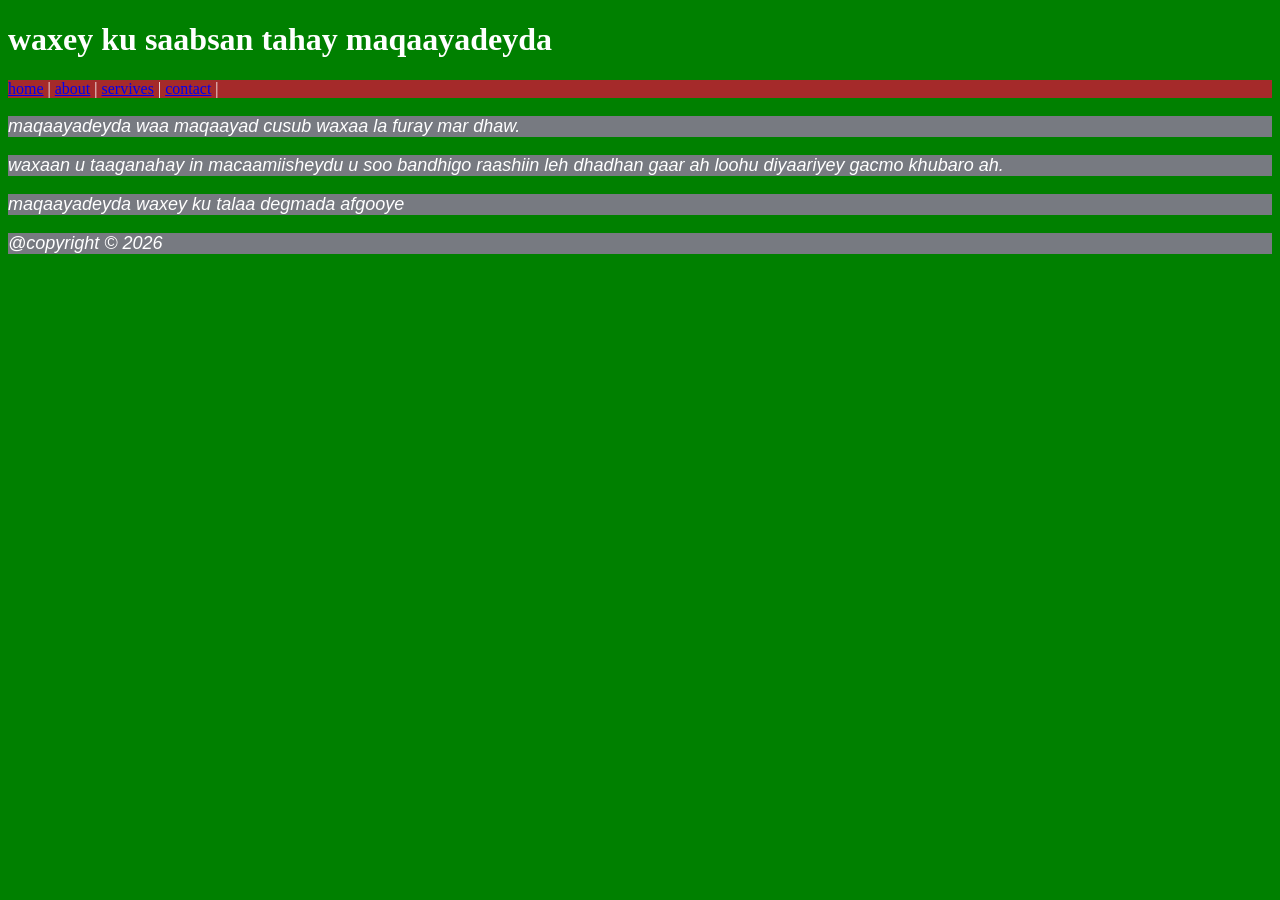
==== about.html @ f01f8bae "Add files via upload" ====
<!DOCTYPE html>
<html lang="en">
<head>
    <link real="sytlesheet" href="about.css">
    <meta charset="UTF-8">
    <meta name="viewport" content="width=device-width, initial-scale=1.0">
    <title>ku saabsan</title>
    <style>
        body{
            background-color: green;
            color:white;
        }
        nav{
            background-color: brown;

        }
        p{
            background-color: rgb(119, 122, 129);
            font-family: Arial, Helvetica, sans-serif;
            font-size: large;
            font-style: italic;
        }
    </style>
        
</head>
<body>
    <header>
        <h1>waxey ku saabsan tahay maqaayadeyda</h1>
    </header>
    <nav>
        <a href="index.html">home</a> |
        <a href="about.html">about</a> |
        <a href="services.html">servives</a>  |
        <a href="contact.html">contact</a> |

    </nav>
    <main>
        <p>maqaayadeyda waa maqaayad cusub waxaa la furay mar dhaw.</p>
        <p>waxaan u taaganahay in macaamiisheydu u soo bandhigo raashiin leh dhadhan gaar ah loohu diyaariyey gacmo khubaro ah.</p>
    </main>
    <div>
        <p>maqaayadeyda waxey ku talaa degmada afgooye</p>
    </div>
    <footer>
        <p>@copyright &copy; 2026</p>

    </footer>

</body>
</html>
---- about.css ----
body{
background-color: green;
color:white;
}
nav{
    background-color: brown;

}
p{
    background-color: rgb(119, 122, 129);
    font-family: Arial, Helvetica, sans-serif;
    font-size: large;
    font-style: italic;
}
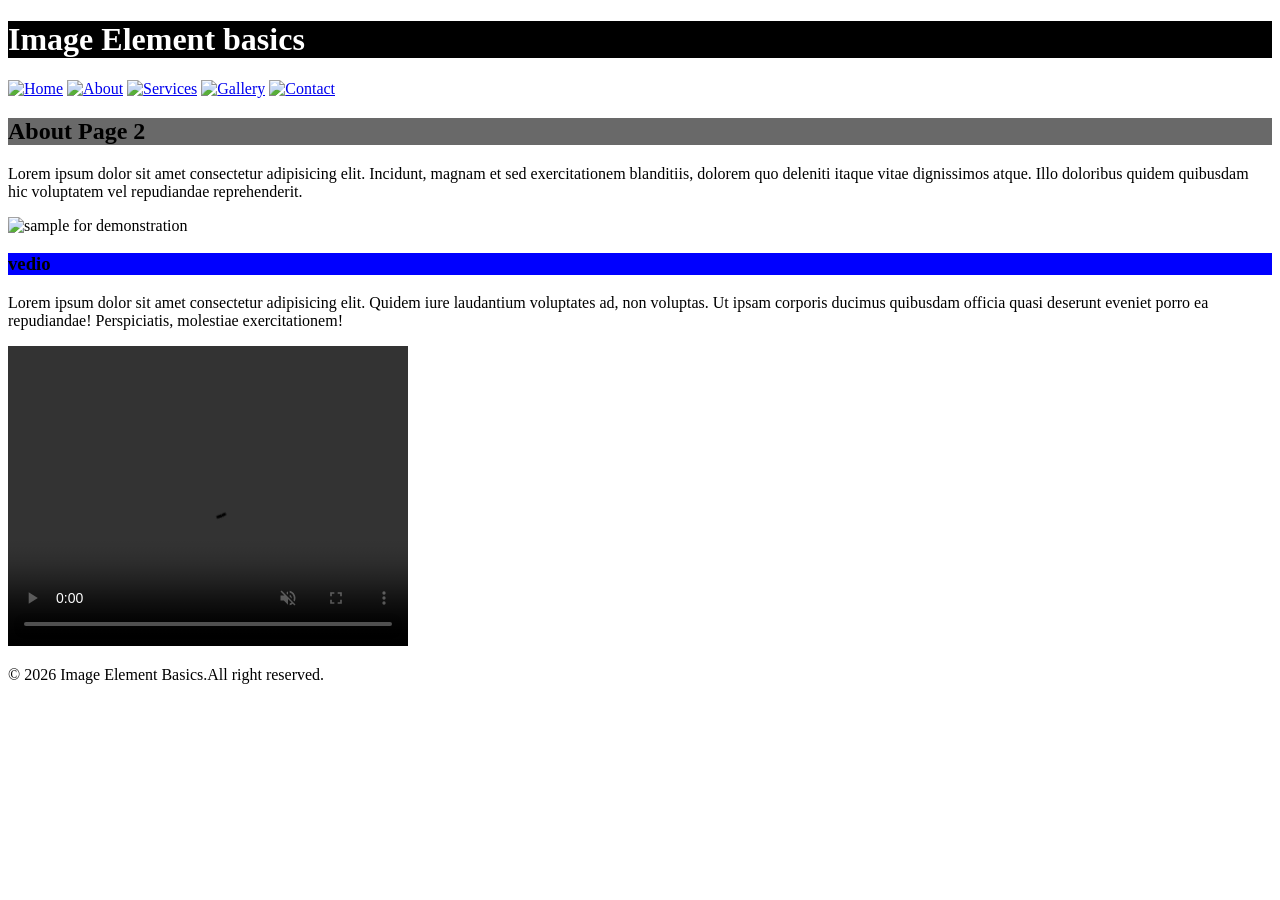
==== commit f3d663b4: "Add files via upload" ====
--- a/about.html
+++ b/about.html
@@ -1,50 +1,70 @@
 <!DOCTYPE html>
 <html lang="en">
 <head>
-    <link real="sytlesheet" href="about.css">
     <meta charset="UTF-8">
     <meta name="viewport" content="width=device-width, initial-scale=1.0">
-    <title>ku saabsan</title>
+    <title>Page 2</title>
     <style>
         body{
-            background-color: green;
-            color:white;
-        }
-        nav{
-            background-color: brown;
+            background-image: url(WhatsApp\ Image\ 2026-04-25\ at\ 17.05.01.jpeg);
 
         }
-        p{
-            background-color: rgb(119, 122, 129);
-            font-family: Arial, Helvetica, sans-serif;
-            font-size: large;
-            font-style: italic;
-        }
+          h1{
+            background-color: black;
+            color:white;
+          }
+          nav{
+          text-align:left;
+          }
+          h2{
+            background-color: dimgray;
+            color:black;
+            
+          }
+          h3{
+            background-color: blue;
+            color: black;
+          }
+          p{
+            background-color: white;
+            color: black;
+          }
+          footer{
+            background-color: burlywood;
+            color: whitesmoke;
+            text-align: justify;
+          }
+
     </style>
-        
 </head>
 <body>
     <header>
-        <h1>waxey ku saabsan tahay maqaayadeyda</h1>
-    </header>
-    <nav>
-        <a href="index.html">home</a> |
-        <a href="about.html">about</a> |
-        <a href="services.html">servives</a>  |
-        <a href="contact.html">contact</a> |
+    <h1>Image Element basics</h1>
+</header>
+<nav>
+    <a href="index.html"><img src="images/home-btn.png" alt="Home"></a>
+    <a href="about.html"><img src="images/about-btn.png" alt="About"></a>
+    <a href="services.html"><img src="images/services-btn.png" alt="Services"></a>
+    <a href="gallery.html"><img src="images/gallery-btn.png" alt="Gallery"></a>
+    <a href="contact.html"><img src="images/contact-btn.png" alt="Contact"></a>
+</nav>
+<main>
+    <h2>About Page 2</h2>
+    <p>Lorem ipsum dolor sit amet consectetur adipisicing elit. Incidunt, magnam et sed exercitationem blanditiis, dolorem quo deleniti itaque vitae dignissimos atque.
+         Illo doloribus quidem quibusdam hic voluptatem vel repudiandae reprehenderit.</p>
+         <img src="WhatsApp Image 2026-04-25 at 17.05.01.jpeg" alt="sample for demonstration"
+         height="400px" width="300px">
 
-    </nav>
-    <main>
-        <p>maqaayadeyda waa maqaayad cusub waxaa la furay mar dhaw.</p>
-        <p>waxaan u taaganahay in macaamiisheydu u soo bandhigo raashiin leh dhadhan gaar ah loohu diyaariyey gacmo khubaro ah.</p>
-    </main>
-    <div>
-        <p>maqaayadeyda waxey ku talaa degmada afgooye</p>
-    </div>
-    <footer>
-        <p>@copyright &copy; 2026</p>
+         <h3>vedio</h3>
+         <p>Lorem ipsum dolor sit amet consectetur adipisicing elit. Quidem iure laudantium voluptates ad, non voluptas. Ut ipsam corporis ducimus quibusdam 
+            officia quasi deserunt eveniet porro ea repudiandae! Perspiciatis, molestiae exercitationem!</p>
+            <video src="WhatsApp Video 2026-04-24 at 19.28.54.mp4" width="400" height="300" controls muted></video>
 
-    </footer>
-
+            </video>
+        </video>
+</main>
+<footer>
+     <p>&copy; 2026 Image Element Basics.All right reserved.</p>
+</footer>
 </body>
 </html>
